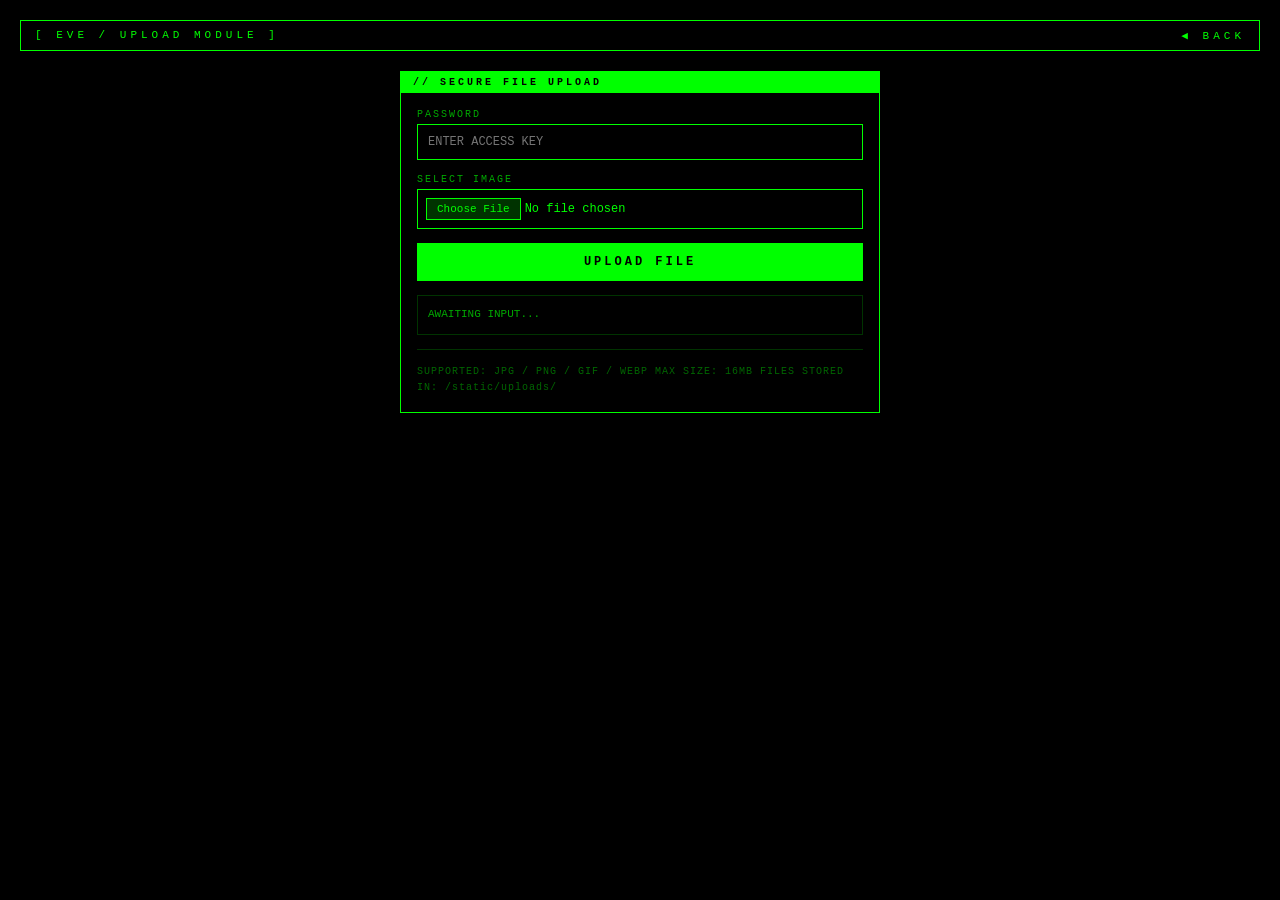
==== upload.html @ 0d071a40 "Add files via upload" ====
<!DOCTYPE html>
<html>
<head>
    <meta charset="UTF-8">
    <meta name="viewport" content="width=device-width, initial-scale=1.0">
    <title>EVE — UPLOAD</title>
    <style>
        * { -webkit-box-sizing: border-box; box-sizing: border-box; margin: 0; padding: 0; }

        body {
            background: #000;
            color: #0f0;
            font-family: 'Courier New', Courier, monospace;
            padding: 20px;
            font-size: 13px;
        }

        #header {
            border: 1px solid #0f0;
            padding: 8px 14px;
            margin-bottom: 20px;
            letter-spacing: 4px;
            font-size: 11px;
            overflow: hidden;
        }
        #header .title { float: left; }
        #header .back  { float: right; color: #0f0; text-decoration: none; font-size: 11px; }
        #header:after  { content: ""; display: table; clear: both; }

        .panel {
            border: 1px solid #0f0;
            max-width: 480px;
            margin: 0 auto;
        }
        .panel-title {
            background: #0f0;
            color: #000;
            padding: 5px 12px;
            font-size: 10px;
            letter-spacing: 3px;
            font-weight: bold;
        }
        .panel-body { padding: 16px; }

        .field-label {
            font-size: 10px;
            letter-spacing: 2px;
            color: #0a0;
            margin-bottom: 4px;
        }

        input[type="password"],
        input[type="file"] {
            width: 100%;
            background: #000;
            color: #0f0;
            border: 1px solid #0f0;
            padding: 10px;
            font-family: 'Courier New', Courier, monospace;
            font-size: 12px;
            outline: none;
            margin-bottom: 14px;
            display: block;
        }

        input[type="file"] {
            padding: 8px;
            cursor: pointer;
        }

        /* File input styling for older Safari */
        input[type="file"]::-webkit-file-upload-button {
            background: #030;
            color: #0f0;
            border: 1px solid #0f0;
            padding: 4px 10px;
            font-family: 'Courier New', Courier, monospace;
            font-size: 11px;
            cursor: pointer;
        }

        #upload-btn {
            width: 100%;
            background: #0f0;
            color: #000;
            border: none;
            padding: 12px;
            font-family: 'Courier New', Courier, monospace;
            font-size: 12px;
            font-weight: bold;
            letter-spacing: 3px;
            cursor: pointer;
        }

        #status-msg {
            margin-top: 14px;
            padding: 10px;
            border: 1px solid #030;
            font-size: 11px;
            line-height: 1.6;
            min-height: 36px;
            color: #0a0;
            white-space: pre-wrap;
        }
        #status-msg.error { color: #f00; border-color: #300; }
        #status-msg.success { color: #0f0; border-color: #0a0; }

        /* Preview */
        #preview-wrap { margin-bottom: 14px; text-align: center; }
        #preview-wrap img {
            max-width: 100%;
            max-height: 160px;
            border: 1px solid #030;
            display: none;
        }

        .divider {
            border: none;
            border-top: 1px solid #030;
            margin: 14px 0;
        }

        .note {
            font-size: 10px;
            color: #060;
            letter-spacing: 1px;
            line-height: 1.6;
        }
    </style>
</head>
<body>

<div id="header">
    <span class="title">[ EVE / UPLOAD MODULE ]</span>
    <a href="/" id="back-link" class="back">&#9664; BACK</a>
</div>

<div class="panel">
    <div class="panel-title">// SECURE FILE UPLOAD</div>
    <div class="panel-body">

        <div class="field-label">PASSWORD</div>
        <input type="password" id="pwd-input" placeholder="ENTER ACCESS KEY">

        <div class="field-label">SELECT IMAGE</div>
        <input type="file" id="file-input" accept="image/*">

        <div id="preview-wrap">
            <img id="preview-img" src="" alt="preview">
        </div>

        <button id="upload-btn">UPLOAD FILE</button>

        <div id="status-msg">AWAITING INPUT...</div>

        <hr class="divider">
        <div class="note">
            SUPPORTED: JPG / PNG / GIF / WEBP
            MAX SIZE: 16MB
            FILES STORED IN: /static/uploads/
        </div>

    </div>
</div>


<script>
// ── IMAGE PREVIEW ──────────────────────────────────────────────────────────
var fileInput = document.getElementById("file-input");
var previewImg = document.getElementById("preview-img");

fileInput.onchange = function() {
    var file = fileInput.files[0];
    if (!file) return;
    var reader = new FileReader();
    reader.onload = function(e) {
        previewImg.src = e.target.result;
        previewImg.style.display = "block";
    };
    reader.readAsDataURL(file);
};


// ── UPLOAD ─────────────────────────────────────────────────────────────────
var uploadBtn = document.getElementById("upload-btn");
var statusMsg = document.getElementById("status-msg");

uploadBtn.onclick = function() {
    var pwd  = document.getElementById("pwd-input").value;
    var file = fileInput.files[0];
    var status = document.getElementById("status-msg");

    status.className = "";
    status.innerHTML = "PROCESSING...";

    if (!pwd) {
        status.className = "error";
        status.innerHTML = "EVE: ACCESS DENIED. NO PASSWORD.";
        return;
    }
    if (!file) {
        status.className = "error";
        status.innerHTML = "EVE: NO FILE SELECTED.";
        return;
    }

    var formData = new FormData();
    formData.append("password", pwd);
    formData.append("photo", file);

    var xhr = new XMLHttpRequest();
    xhr.open("POST", "/upload-file", true);

    xhr.onreadystatechange = function() {
        if (xhr.readyState === 4) {
            if (xhr.status === 200 || xhr.status === 201) {
                try {
                    var data = JSON.parse(xhr.responseText);
                    if (data.success) {
                        status.className = "success";
                        status.innerHTML = data.reply + "\n\nFILE: " + file.name.toUpperCase();
                        // Clear fields after success
                        fileInput.value = "";
                        document.getElementById("pwd-input").value = "";
                        previewImg.style.display = "none";
                        previewImg.src = "";
                    } else {
                        status.className = "error";
                        status.innerHTML = data.reply;
                    }
                } catch (e) {
                    status.className = "error";
                    status.innerHTML = "EVE: PARSE ERROR.";
                }
            } else if (xhr.status === 403) {
                status.className = "error";
                try {
                    var d = JSON.parse(xhr.responseText);
                    status.innerHTML = d.reply;
                } catch(e) {
                    status.innerHTML = "EVE: ACCESS DENIED.";
                }
            } else {
                status.className = "error";
                status.innerHTML = "EVE: SERVER ERROR " + xhr.status;
            }
        }
    };

    xhr.onerror = function() {
        status.className = "error";
        status.innerHTML = "EVE: NETWORK ERROR.";
    };

    xhr.send(formData);
};

// Enter key on password field triggers upload
document.getElementById("pwd-input").onkeydown = function(e) {
    var key = e.keyCode || e.which;
    if (key === 13) uploadBtn.onclick();
};
</script>

</body>
</html>
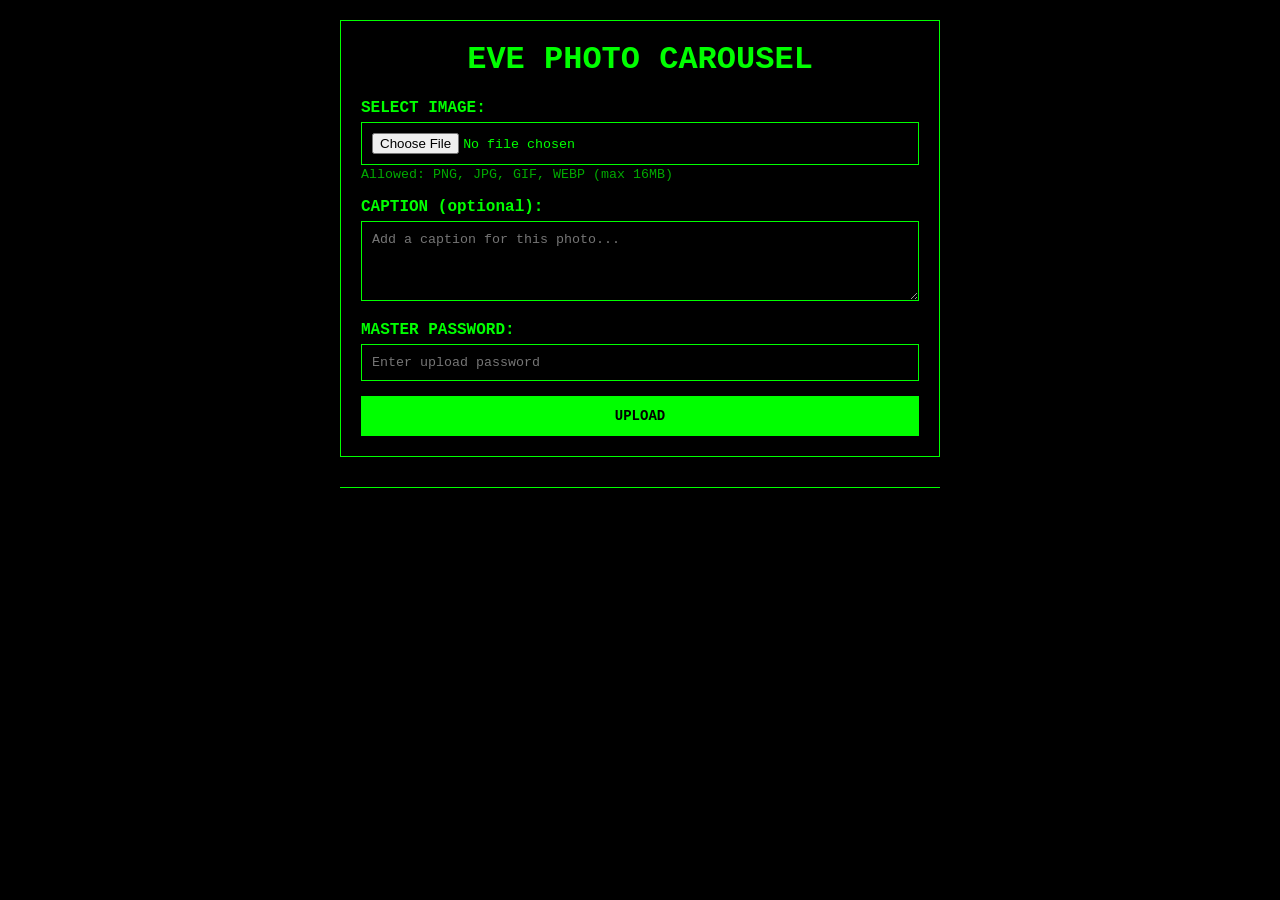
==== commit 79a1b38f: "Add upload.html for photo carousel upload feature" ====
--- a/upload.html
+++ b/upload.html
@@ -3,264 +3,303 @@
 <head>
     <meta charset="UTF-8">
     <meta name="viewport" content="width=device-width, initial-scale=1.0">
-    <title>EVE — UPLOAD</title>
+    <title>EVE UPLOAD</title>
     <style>
-        * { -webkit-box-sizing: border-box; box-sizing: border-box; margin: 0; padding: 0; }
-
         body {
             background: #000;
             color: #0f0;
-            font-family: 'Courier New', Courier, monospace;
+            font-family: 'Courier New', monospace;
             padding: 20px;
-            font-size: 13px;
-        }
-
-        #header {
+            max-width: 600px;
+            margin: 0 auto;
+        }
+        .container {
             border: 1px solid #0f0;
-            padding: 8px 14px;
+            padding: 20px;
             margin-bottom: 20px;
-            letter-spacing: 4px;
-            font-size: 11px;
-            overflow: hidden;
-        }
-        #header .title { float: left; }
-        #header .back  { float: right; color: #0f0; text-decoration: none; font-size: 11px; }
-        #header:after  { content: ""; display: table; clear: both; }
-
-        .panel {
-            border: 1px solid #0f0;
-            max-width: 480px;
-            margin: 0 auto;
-        }
-        .panel-title {
-            background: #0f0;
-            color: #000;
-            padding: 5px 12px;
-            font-size: 10px;
-            letter-spacing: 3px;
+        }
+        h1 {
+            text-align: center;
+            margin-top: 0;
+        }
+        .form-group {
+            margin-bottom: 15px;
+        }
+        label {
+            display: block;
+            margin-bottom: 5px;
             font-weight: bold;
         }
-        .panel-body { padding: 16px; }
-
-        .field-label {
-            font-size: 10px;
-            letter-spacing: 2px;
-            color: #0a0;
-            margin-bottom: 4px;
-        }
-
+        input[type="text"],
         input[type="password"],
-        input[type="file"] {
+        input[type="file"],
+        textarea {
             width: 100%;
+            padding: 10px;
             background: #000;
             color: #0f0;
             border: 1px solid #0f0;
-            padding: 10px;
-            font-family: 'Courier New', Courier, monospace;
-            font-size: 12px;
-            outline: none;
-            margin-bottom: 14px;
-            display: block;
-        }
-
-        input[type="file"] {
-            padding: 8px;
-            cursor: pointer;
-        }
-
-        /* File input styling for older Safari */
-        input[type="file"]::-webkit-file-upload-button {
-            background: #030;
-            color: #0f0;
-            border: 1px solid #0f0;
-            padding: 4px 10px;
-            font-family: 'Courier New', Courier, monospace;
-            font-size: 11px;
-            cursor: pointer;
-        }
-
-        #upload-btn {
+            font-family: 'Courier New', monospace;
+            box-sizing: border-box;
+        }
+        textarea {
+            resize: vertical;
+            min-height: 80px;
+        }
+        button {
             width: 100%;
+            padding: 12px;
             background: #0f0;
             color: #000;
             border: none;
-            padding: 12px;
-            font-family: 'Courier New', Courier, monospace;
+            font-weight: bold;
+            cursor: pointer;
+            font-size: 14px;
+            font-family: 'Courier New', monospace;
+        }
+        button:hover {
+            background: #00ff00;
+        }
+        .gallery {
+            margin-top: 30px;
+            border-top: 1px solid #0f0;
+            padding-top: 20px;
+        }
+        .gallery-item {
+            margin-bottom: 20px;
+            border: 1px solid #0f0;
+            padding: 10px;
+        }
+        .gallery-item img {
+            width: 100%;
+            max-height: 400px;
+            margin-bottom: 10px;
+            display: block;
+        }
+        .gallery-item-caption {
+            margin-bottom: 10px;
+            word-wrap: break-word;
+        }
+        .gallery-item-time {
             font-size: 12px;
-            font-weight: bold;
-            letter-spacing: 3px;
+            color: #0a0;
+        }
+        .delete-btn {
+            background: #f00;
+            color: #fff;
+            padding: 8px 12px;
+            border: none;
             cursor: pointer;
-        }
-
-        #status-msg {
-            margin-top: 14px;
+            font-size: 12px;
+            width: auto;
+            margin-top: 10px;
+        }
+        .delete-btn:hover {
+            background: #ff0000;
+        }
+        .status {
             padding: 10px;
-            border: 1px solid #030;
-            font-size: 11px;
-            line-height: 1.6;
-            min-height: 36px;
-            color: #0a0;
-            white-space: pre-wrap;
-        }
-        #status-msg.error { color: #f00; border-color: #300; }
-        #status-msg.success { color: #0f0; border-color: #0a0; }
-
-        /* Preview */
-        #preview-wrap { margin-bottom: 14px; text-align: center; }
-        #preview-wrap img {
-            max-width: 100%;
-            max-height: 160px;
-            border: 1px solid #030;
+            margin-bottom: 15px;
+            border: 1px solid #0f0;
             display: none;
         }
-
-        .divider {
-            border: none;
-            border-top: 1px solid #030;
-            margin: 14px 0;
-        }
-
-        .note {
-            font-size: 10px;
-            color: #060;
-            letter-spacing: 1px;
-            line-height: 1.6;
+        .status.success {
+            background: #001f00;
+            border-color: #0f0;
+            color: #0f0;
+            display: block;
+        }
+        .status.error {
+            background: #1f0000;
+            border-color: #f00;
+            color: #f00;
+            display: block;
         }
     </style>
 </head>
 <body>
 
-<div id="header">
-    <span class="title">[ EVE / UPLOAD MODULE ]</span>
-    <a href="/" id="back-link" class="back">&#9664; BACK</a>
-</div>
-
-<div class="panel">
-    <div class="panel-title">// SECURE FILE UPLOAD</div>
-    <div class="panel-body">
-
-        <div class="field-label">PASSWORD</div>
-        <input type="password" id="pwd-input" placeholder="ENTER ACCESS KEY">
-
-        <div class="field-label">SELECT IMAGE</div>
-        <input type="file" id="file-input" accept="image/*">
-
-        <div id="preview-wrap">
-            <img id="preview-img" src="" alt="preview">
+    <div class="container">
+        <h1>EVE PHOTO CAROUSEL</h1>
+        
+        <div id="status" class="status"></div>
+
+        <div class="form-group">
+            <label for="file">SELECT IMAGE:</label>
+            <input type="file" id="file" accept="image/png,image/jpeg,image/gif,image/webp">
+            <small style="color: #0a0;">Allowed: PNG, JPG, GIF, WEBP (max 16MB)</small>
         </div>
 
-        <button id="upload-btn">UPLOAD FILE</button>
-
-        <div id="status-msg">AWAITING INPUT...</div>
-
-        <hr class="divider">
-        <div class="note">
-            SUPPORTED: JPG / PNG / GIF / WEBP
-            MAX SIZE: 16MB
-            FILES STORED IN: /static/uploads/
+        <div class="form-group">
+            <label for="caption">CAPTION (optional):</label>
+            <textarea id="caption" placeholder="Add a caption for this photo..."></textarea>
         </div>
 
+        <div class="form-group">
+            <label for="password">MASTER PASSWORD:</label>
+            <input type="password" id="password" placeholder="Enter upload password">
+        </div>
+
+        <button onclick="uploadFile()">UPLOAD</button>
     </div>
-</div>
-
-
-<script>
-// ── IMAGE PREVIEW ──────────────────────────────────────────────────────────
-var fileInput = document.getElementById("file-input");
-var previewImg = document.getElementById("preview-img");
-
-fileInput.onchange = function() {
-    var file = fileInput.files[0];
-    if (!file) return;
-    var reader = new FileReader();
-    reader.onload = function(e) {
-        previewImg.src = e.target.result;
-        previewImg.style.display = "block";
-    };
-    reader.readAsDataURL(file);
-};
-
-
-// ── UPLOAD ─────────────────────────────────────────────────────────────────
-var uploadBtn = document.getElementById("upload-btn");
-var statusMsg = document.getElementById("status-msg");
-
-uploadBtn.onclick = function() {
-    var pwd  = document.getElementById("pwd-input").value;
-    var file = fileInput.files[0];
-    var status = document.getElementById("status-msg");
-
-    status.className = "";
-    status.innerHTML = "PROCESSING...";
-
-    if (!pwd) {
-        status.className = "error";
-        status.innerHTML = "EVE: ACCESS DENIED. NO PASSWORD.";
-        return;
-    }
-    if (!file) {
-        status.className = "error";
-        status.innerHTML = "EVE: NO FILE SELECTED.";
-        return;
-    }
-
-    var formData = new FormData();
-    formData.append("password", pwd);
-    formData.append("photo", file);
-
-    var xhr = new XMLHttpRequest();
-    xhr.open("POST", "/upload-file", true);
-
-    xhr.onreadystatechange = function() {
-        if (xhr.readyState === 4) {
-            if (xhr.status === 200 || xhr.status === 201) {
-                try {
-                    var data = JSON.parse(xhr.responseText);
-                    if (data.success) {
-                        status.className = "success";
-                        status.innerHTML = data.reply + "\n\nFILE: " + file.name.toUpperCase();
-                        // Clear fields after success
-                        fileInput.value = "";
-                        document.getElementById("pwd-input").value = "";
-                        previewImg.style.display = "none";
-                        previewImg.src = "";
-                    } else {
-                        status.className = "error";
-                        status.innerHTML = data.reply;
+
+    <div id="gallery" class="gallery"></div>
+
+    <script>
+        function showStatus(msg, isError) {
+            const statusEl = document.getElementById('status');
+            statusEl.textContent = msg;
+            statusEl.className = 'status ' + (isError ? 'error' : 'success');
+            setTimeout(() => {
+                statusEl.className = 'status';
+            }, 5000);
+        }
+
+        function uploadFile() {
+            const fileInput = document.getElementById('file');
+            const caption = document.getElementById('caption').value;
+            const password = document.getElementById('password').value;
+
+            if (!fileInput.files.length) {
+                showStatus('ERROR: SELECT A FILE FIRST', true);
+                return;
+            }
+
+            if (!password) {
+                showStatus('ERROR: ENTER PASSWORD', true);
+                return;
+            }
+
+            const formData = new FormData();
+            formData.append('file', fileInput.files[0]);
+            formData.append('caption', caption);
+            formData.append('password', password);
+
+            const xhr = new XMLHttpRequest();
+            xhr.open('POST', '/upload-file', true);
+
+            xhr.onload = function() {
+                if (xhr.status === 200) {
+                    try {
+                        const data = JSON.parse(xhr.responseText);
+                        if (data.success) {
+                            showStatus('SUCCESS: PHOTO UPLOADED', false);
+                            document.getElementById('file').value = '';
+                            document.getElementById('caption').value = '';
+                            document.getElementById('password').value = '';
+                            loadGallery();
+                        } else {
+                            showStatus('ERROR: ' + (data.error || 'UPLOAD FAILED'), true);
+                        }
+                    } catch (e) {
+                        showStatus('ERROR: INVALID SERVER RESPONSE', true);
                     }
-                } catch (e) {
-                    status.className = "error";
-                    status.innerHTML = "EVE: PARSE ERROR.";
+                } else if (xhr.status === 403) {
+                    showStatus('ERROR: WRONG PASSWORD', true);
+                } else if (xhr.status === 400) {
+                    try {
+                        const data = JSON.parse(xhr.responseText);
+                        showStatus('ERROR: ' + data.error, true);
+                    } catch (e) {
+                        showStatus('ERROR: ' + xhr.status + ' BAD REQUEST', true);
+                    }
+                } else {
+                    showStatus('ERROR: SERVER ERROR ' + xhr.status, true);
                 }
-            } else if (xhr.status === 403) {
-                status.className = "error";
-                try {
-                    var d = JSON.parse(xhr.responseText);
-                    status.innerHTML = d.reply;
-                } catch(e) {
-                    status.innerHTML = "EVE: ACCESS DENIED.";
+            };
+
+            xhr.onerror = function() {
+                showStatus('ERROR: NETWORK ERROR', true);
+            };
+
+            xhr.send(formData);
+        }
+
+        function loadGallery() {
+            const xhr = new XMLHttpRequest();
+            xhr.open('GET', '/get-photos', true);
+
+            xhr.onload = function() {
+                if (xhr.status === 200) {
+                    try {
+                        const photos = JSON.parse(xhr.responseText);
+                        renderGallery(photos);
+                    } catch (e) {
+                        console.error('Error parsing gallery:', e);
+                    }
                 }
-            } else {
-                status.className = "error";
-                status.innerHTML = "EVE: SERVER ERROR " + xhr.status;
+            };
+
+            xhr.send();
+        }
+
+        function renderGallery(photos) {
+            const gallery = document.getElementById('gallery');
+            
+            if (photos.length === 0) {
+                gallery.innerHTML = '<p style="text-align: center; color: #0a0;">NO PHOTOS YET</p>';
+                return;
             }
-        }
-    };
-
-    xhr.onerror = function() {
-        status.className = "error";
-        status.innerHTML = "EVE: NETWORK ERROR.";
-    };
-
-    xhr.send(formData);
-};
-
-// Enter key on password field triggers upload
-document.getElementById("pwd-input").onkeydown = function(e) {
-    var key = e.keyCode || e.which;
-    if (key === 13) uploadBtn.onclick();
-};
-</script>
+
+            gallery.innerHTML = '<h2>GALLERY</h2>' + photos.map(photo => `
+                <div class="gallery-item">
+                    <img src="/static/uploads/${encodeURIComponent(photo.filename)}" alt="Photo">
+                    <div class="gallery-item-caption">${escapeHtml(photo.caption)}</div>
+                    <div class="gallery-item-time">${photo.ts}</div>
+                    <button class="delete-btn" onclick="deletePhoto('${encodeURIComponent(photo.filename)}')">DELETE</button>
+                </div>
+            `).join('');
+        }
+
+        function deletePhoto(filename) {
+            const pin = prompt('ENTER MASTER PIN TO DELETE:');
+            if (!pin) return;
+
+            const xhr = new XMLHttpRequest();
+            xhr.open('POST', '/delete-photo', true);
+            xhr.setRequestHeader('Content-Type', 'application/json');
+
+            xhr.onload = function() {
+                if (xhr.status === 200) {
+                    try {
+                        const data = JSON.parse(xhr.responseText);
+                        if (data.success) {
+                            showStatus('PHOTO DELETED', false);
+                            loadGallery();
+                        } else {
+                            showStatus('ERROR: ' + (data.error || 'DELETE FAILED'), true);
+                        }
+                    } catch (e) {
+                        showStatus('ERROR: INVALID SERVER RESPONSE', true);
+                    }
+                } else if (xhr.status === 403) {
+                    showStatus('ERROR: WRONG PIN', true);
+                } else {
+                    showStatus('ERROR: SERVER ERROR ' + xhr.status, true);
+                }
+            };
+
+            xhr.onerror = function() {
+                showStatus('ERROR: NETWORK ERROR', true);
+            };
+
+            xhr.send(JSON.stringify({filename: filename, pin: pin}));
+        }
+
+        function escapeHtml(text) {
+            const map = {
+                '&': '&amp;',
+                '<': '&lt;',
+                '>': '&gt;',
+                '"': '&quot;',
+                "'": '&#039;'
+            };
+            return text.replace(/[&<>"']/g, m => map[m]);
+        }
+
+        // Load gallery on page load
+        window.onload = loadGallery;
+    </script>
 
 </body>
 </html>
